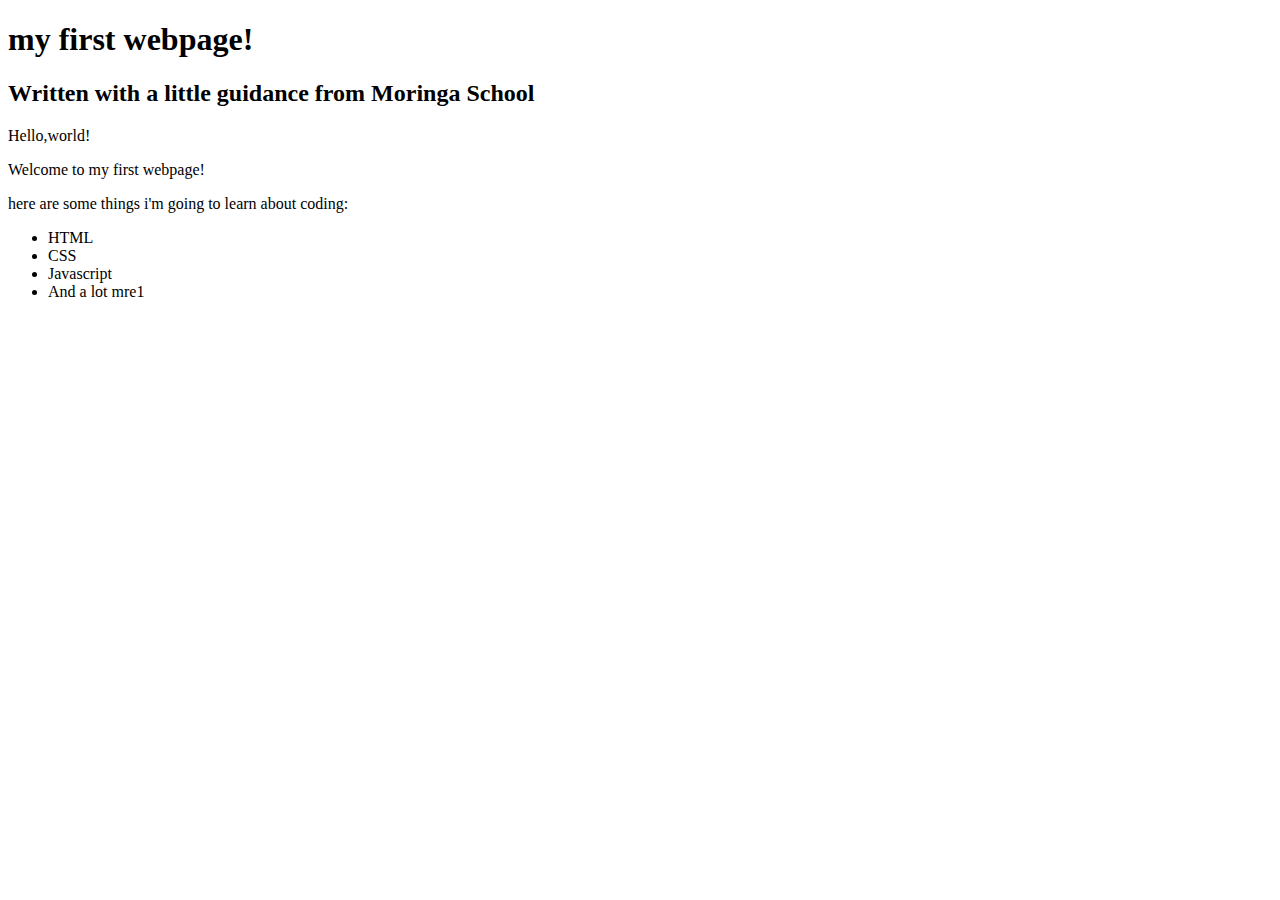
==== my-first-website.html @ 4bfbfa83 "add initial page structure" ====
<!DOCTYPE html>
<html>
<head>
  <title>my first webpage!</title>
</head>
<body>
  <h1>my first webpage!</title>
  <h2>Written with a little guidance from Moringa School</h2>
  <p>Hello,world!</p>
  <p>Welcome to my first webpage!</p>
  <p>here are some things i'm going to learn about coding:</p>
  <ul>
    <li>HTML</li>
    <li>CSS</li>
    <li>Javascript</li>
    <li>And a lot mre1</li>
  </ul>
</body>
</html>
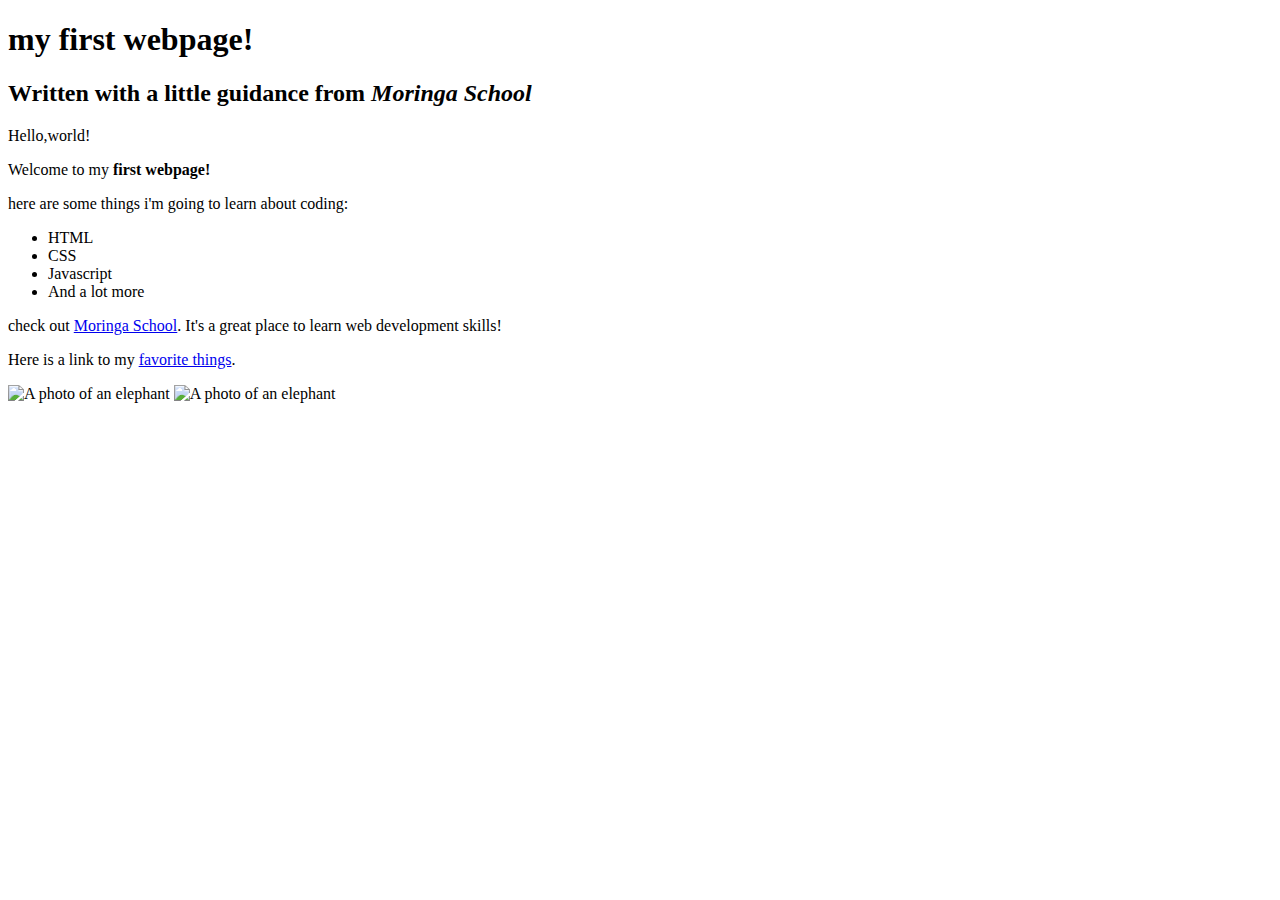
==== commit 138ce14b: "add initial page structure" ====
--- a/my-first-website.html
+++ b/my-first-website.html
@@ -5,15 +5,20 @@
 </head>
 <body>
   <h1>my first webpage!</title>
-  <h2>Written with a little guidance from Moringa School</h2>
+  <h2>Written with a little guidance from <em>Moringa School</em></h2>
   <p>Hello,world!</p>
-  <p>Welcome to my first webpage!</p>
+  <p>Welcome to my <strong>first webpage!</strong></p>
   <p>here are some things i'm going to learn about coding:</p>
   <ul>
     <li>HTML</li>
     <li>CSS</li>
     <li>Javascript</li>
-    <li>And a lot mre1</li>
+    <li>And a lot more</li>
   </ul>
+  <p>check out <a href=//moringaschool.com/">Moringa School</a>. It's a great place to learn web development skills!</p>
+  <p>Here is a link to my <a href="favorite-things.html">favorite things</a>.</p>
+  <img src="elephant.jpg" alt="A photo of an elephant">
+  <img src="images/elephant.jpg" alt="A photo of an elephant">
+
 </body>
 </html>
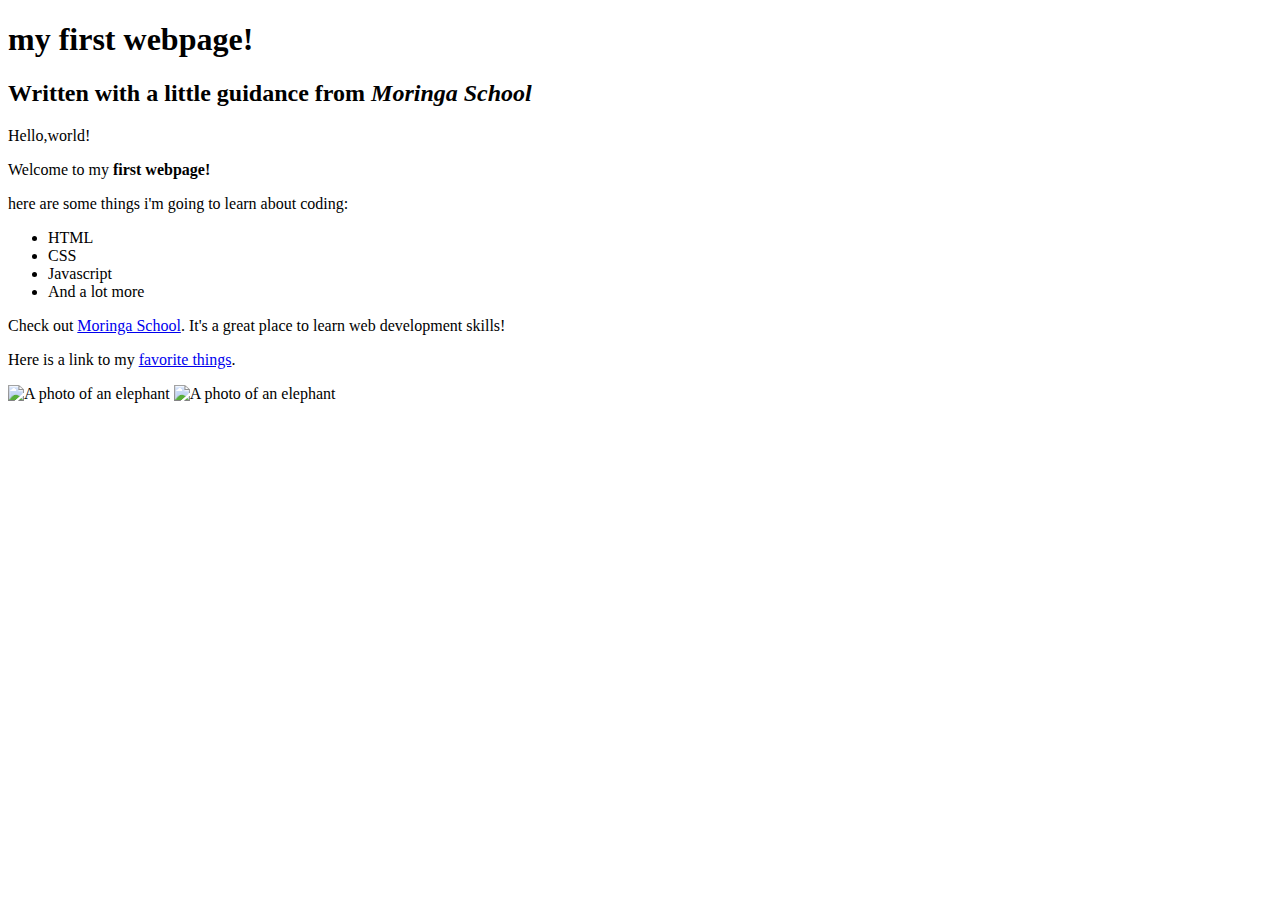
==== commit e82b3d59: "add initial page structure" ====
--- a/my-first-website.html
+++ b/my-first-website.html
@@ -15,7 +15,7 @@
     <li>Javascript</li>
     <li>And a lot more</li>
   </ul>
-  <p>check out <a href=//moringaschool.com/">Moringa School</a>. It's a great place to learn web development skills!</p>
+  <p>Check out <a href="http://moringaschool.com/">Moringa School</a>. It's a great place to learn web development skills!</p>
   <p>Here is a link to my <a href="favorite-things.html">favorite things</a>.</p>
   <img src="elephant.jpg" alt="A photo of an elephant">
   <img src="images/elephant.jpg" alt="A photo of an elephant">
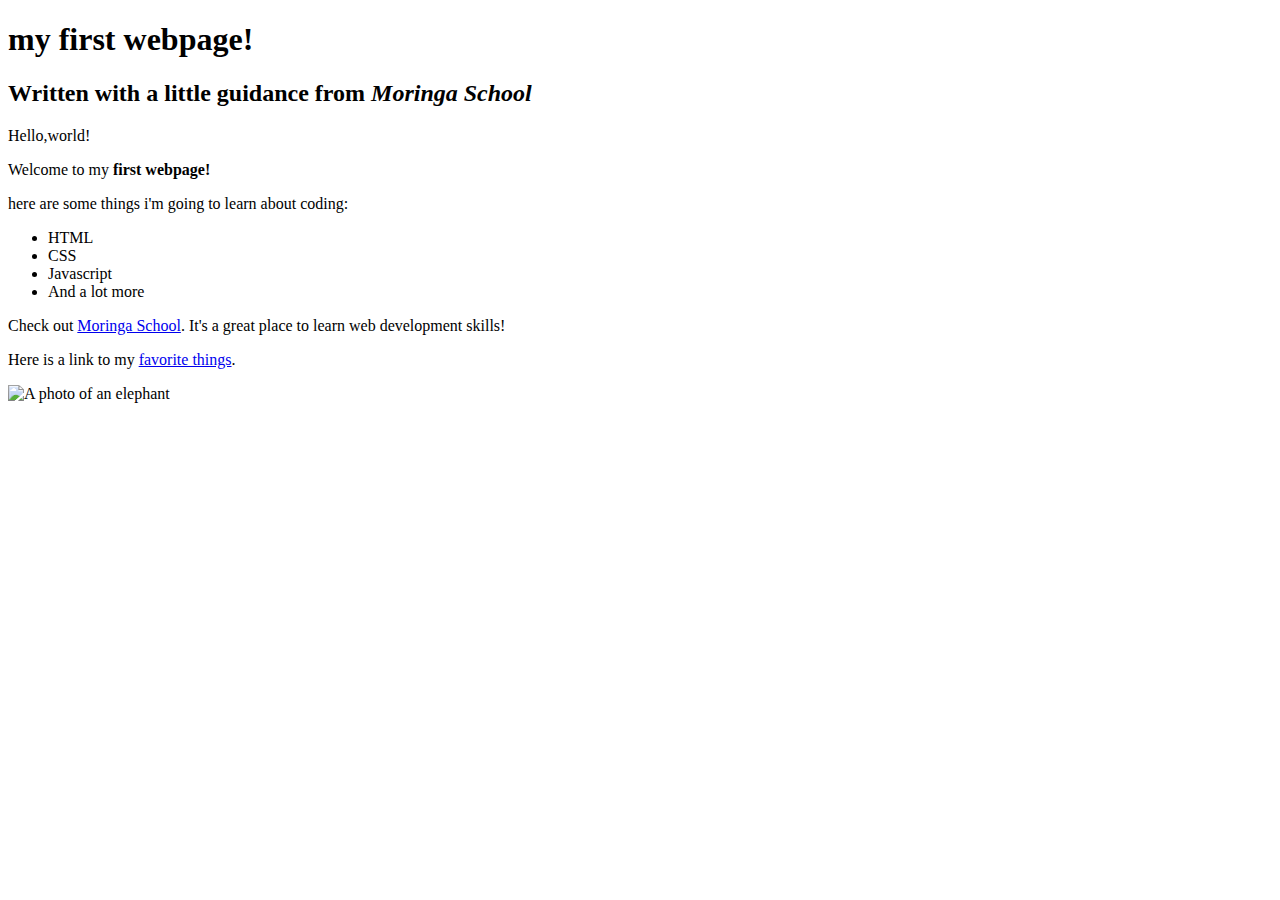
==== commit 7048d404: "add my first website" ====
--- a/my-first-website.html
+++ b/my-first-website.html
@@ -17,8 +17,7 @@
   </ul>
   <p>Check out <a href="http://moringaschool.com/">Moringa School</a>. It's a great place to learn web development skills!</p>
   <p>Here is a link to my <a href="favorite-things.html">favorite things</a>.</p>
-  <img src="elephant.jpg" alt="A photo of an elephant">
-  <img src="images/elephant.jpg" alt="A photo of an elephant">
+  <img src="images/download.jpg" alt="A photo of an elephant">
 
 </body>
 </html>
